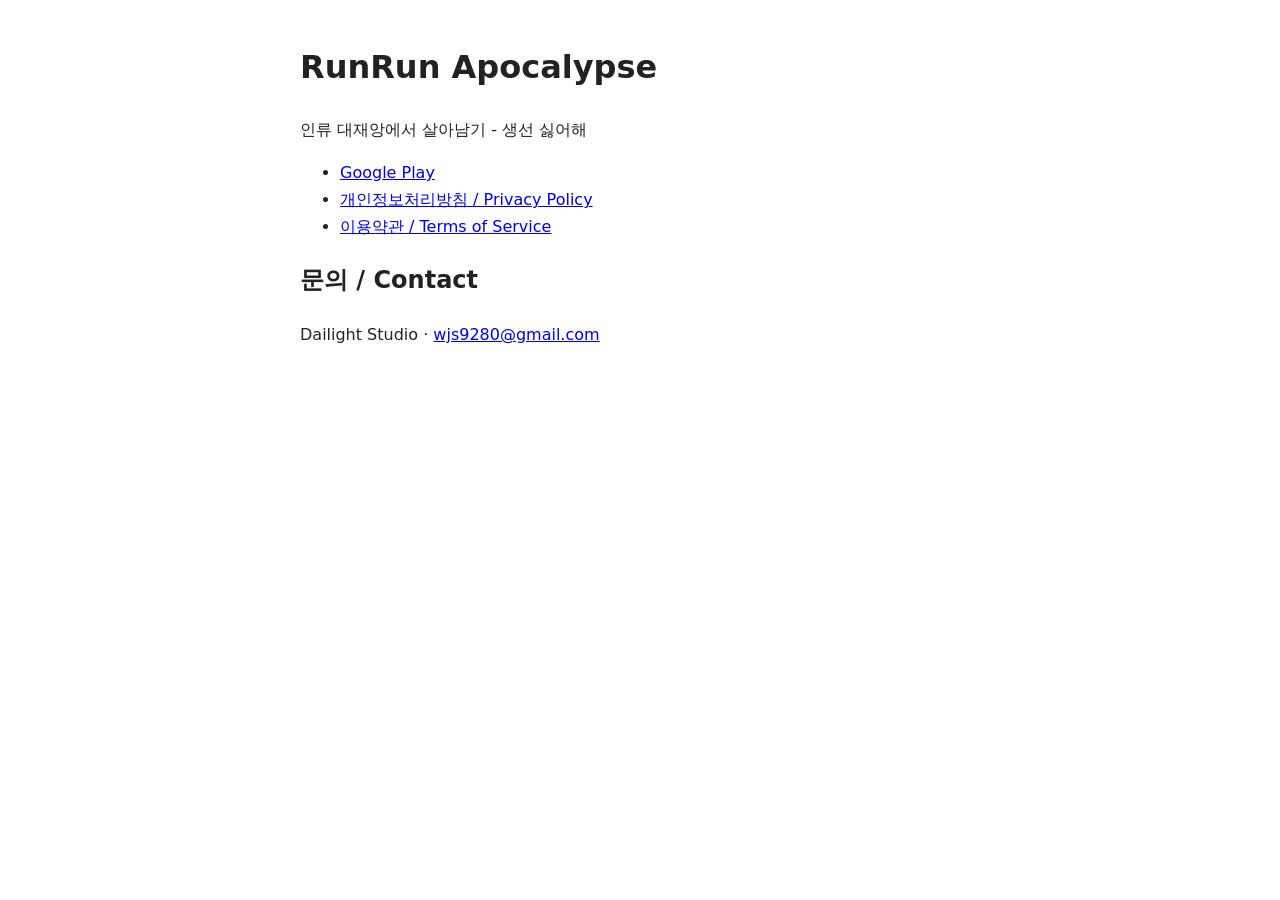
==== runrun/index.html @ 263e47de "feat: RunRun 이용약관·연락처 페이지 (게임 설정 화면의 죽은 dailightstd.com 링크 대체) Co-Authored-By: Claude Opus 5.5 <nore" ====
<!doctype html>
<html lang="ko">
<head>
<meta charset="utf-8">
<meta name="viewport" content="width=device-width, initial-scale=1">
<title>RunRun Apocalypse</title>
<style>body{font-family:-apple-system,system-ui,sans-serif;max-width:680px;margin:40px auto;padding:0 20px;line-height:1.7;color:#222}</style>
</head>
<body>
<h1>RunRun Apocalypse</h1>
<p>인류 대재앙에서 살아남기 - 생선 싫어해</p>
<ul>
<li><a href="https://play.google.com/store/apps/details?id=com.Dailight.RunRun">Google Play</a></li>
<li><a href="privacy.html">개인정보처리방침 / Privacy Policy</a></li>
<li><a href="terms.html">이용약관 / Terms of Service</a></li>
</ul>
<h2>문의 / Contact</h2>
<p>Dailight Studio · <a href="mailto:wjs9280@gmail.com">wjs9280@gmail.com</a></p>
</body>
</html>
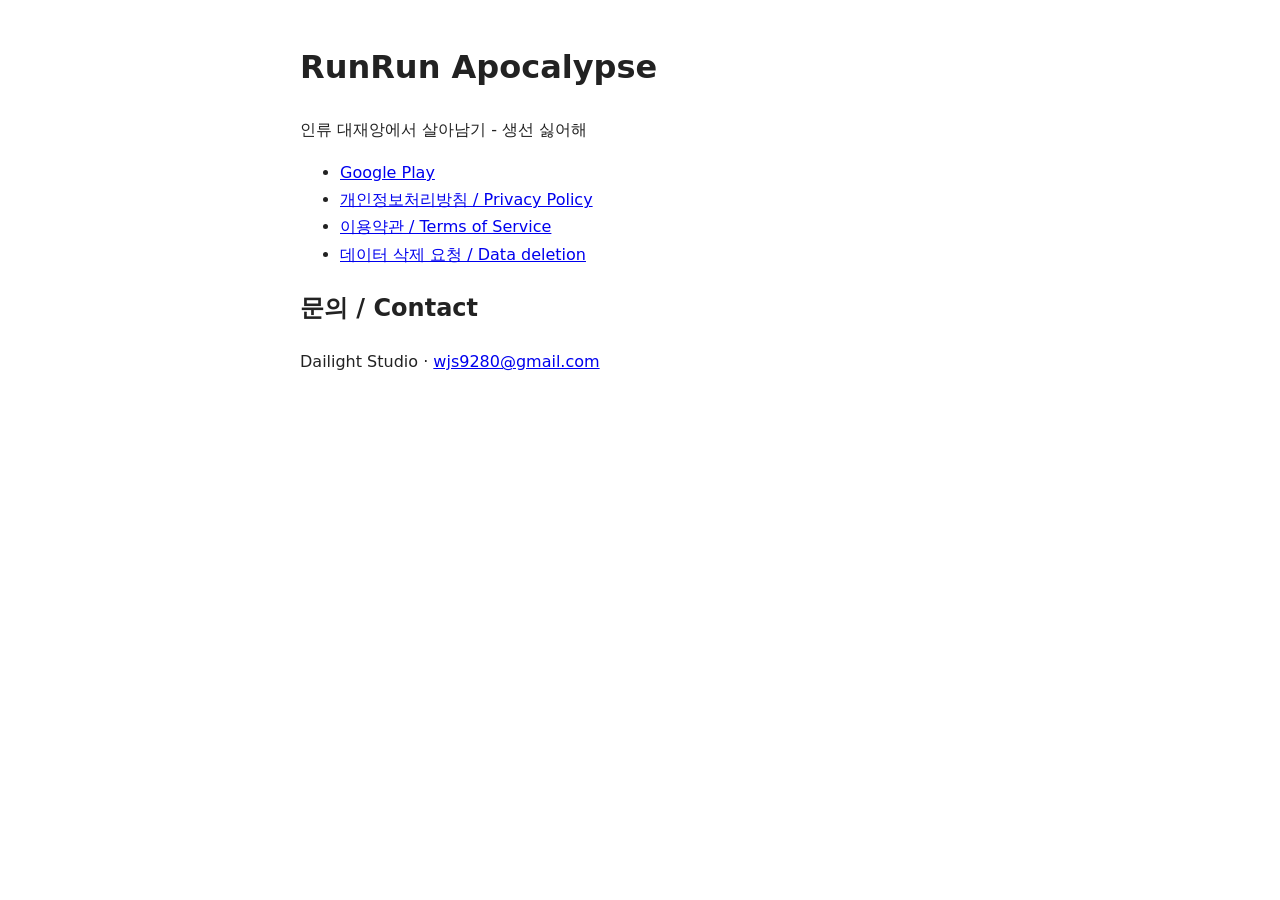
==== commit f314452e: "feat: RunRun 데이터 삭제 요청 페이지 (Play 데이터 보안 '데이터 삭제 URL') Co-Authored-By: Claude Opus 5.5 <noreply@anthr" ====
--- a/runrun/index.html
+++ b/runrun/index.html
@@ -13,6 +13,7 @@
 <li><a href="https://play.google.com/store/apps/details?id=com.Dailight.RunRun">Google Play</a></li>
 <li><a href="privacy.html">개인정보처리방침 / Privacy Policy</a></li>
 <li><a href="terms.html">이용약관 / Terms of Service</a></li>
+<li><a href="delete.html">데이터 삭제 요청 / Data deletion</a></li>
 </ul>
 <h2>문의 / Contact</h2>
 <p>Dailight Studio · <a href="mailto:wjs9280@gmail.com">wjs9280@gmail.com</a></p>
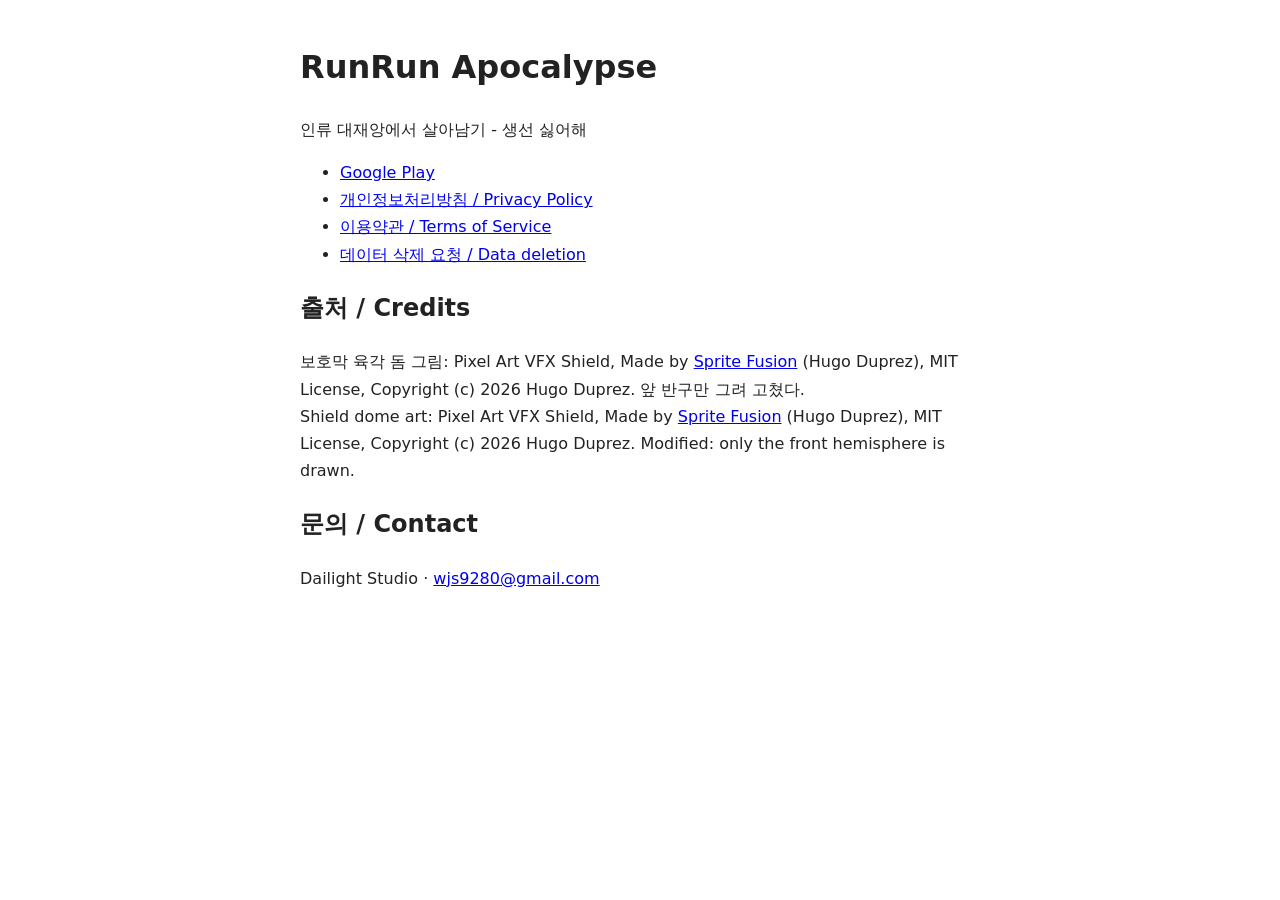
==== commit 8709c519: "runrun: credits line for Sprite Fusion Pixel Art VFX Shield (MIT) Co-Authored-By: Claude Opus 5.5 <n" ====
--- a/runrun/index.html
+++ b/runrun/index.html
@@ -15,6 +15,9 @@
 <li><a href="terms.html">이용약관 / Terms of Service</a></li>
 <li><a href="delete.html">데이터 삭제 요청 / Data deletion</a></li>
 </ul>
+<h2>출처 / Credits</h2>
+<p>보호막 육각 돔 그림: Pixel Art VFX Shield, Made by <a href="https://www.spritefusion.com/pixel-art-vfx">Sprite Fusion</a> (Hugo Duprez), MIT License, Copyright (c) 2026 Hugo Duprez. 앞 반구만 그려 고쳤다.<br>
+Shield dome art: Pixel Art VFX Shield, Made by <a href="https://www.spritefusion.com/pixel-art-vfx">Sprite Fusion</a> (Hugo Duprez), MIT License, Copyright (c) 2026 Hugo Duprez. Modified: only the front hemisphere is drawn.</p>
 <h2>문의 / Contact</h2>
 <p>Dailight Studio · <a href="mailto:wjs9280@gmail.com">wjs9280@gmail.com</a></p>
 </body>
